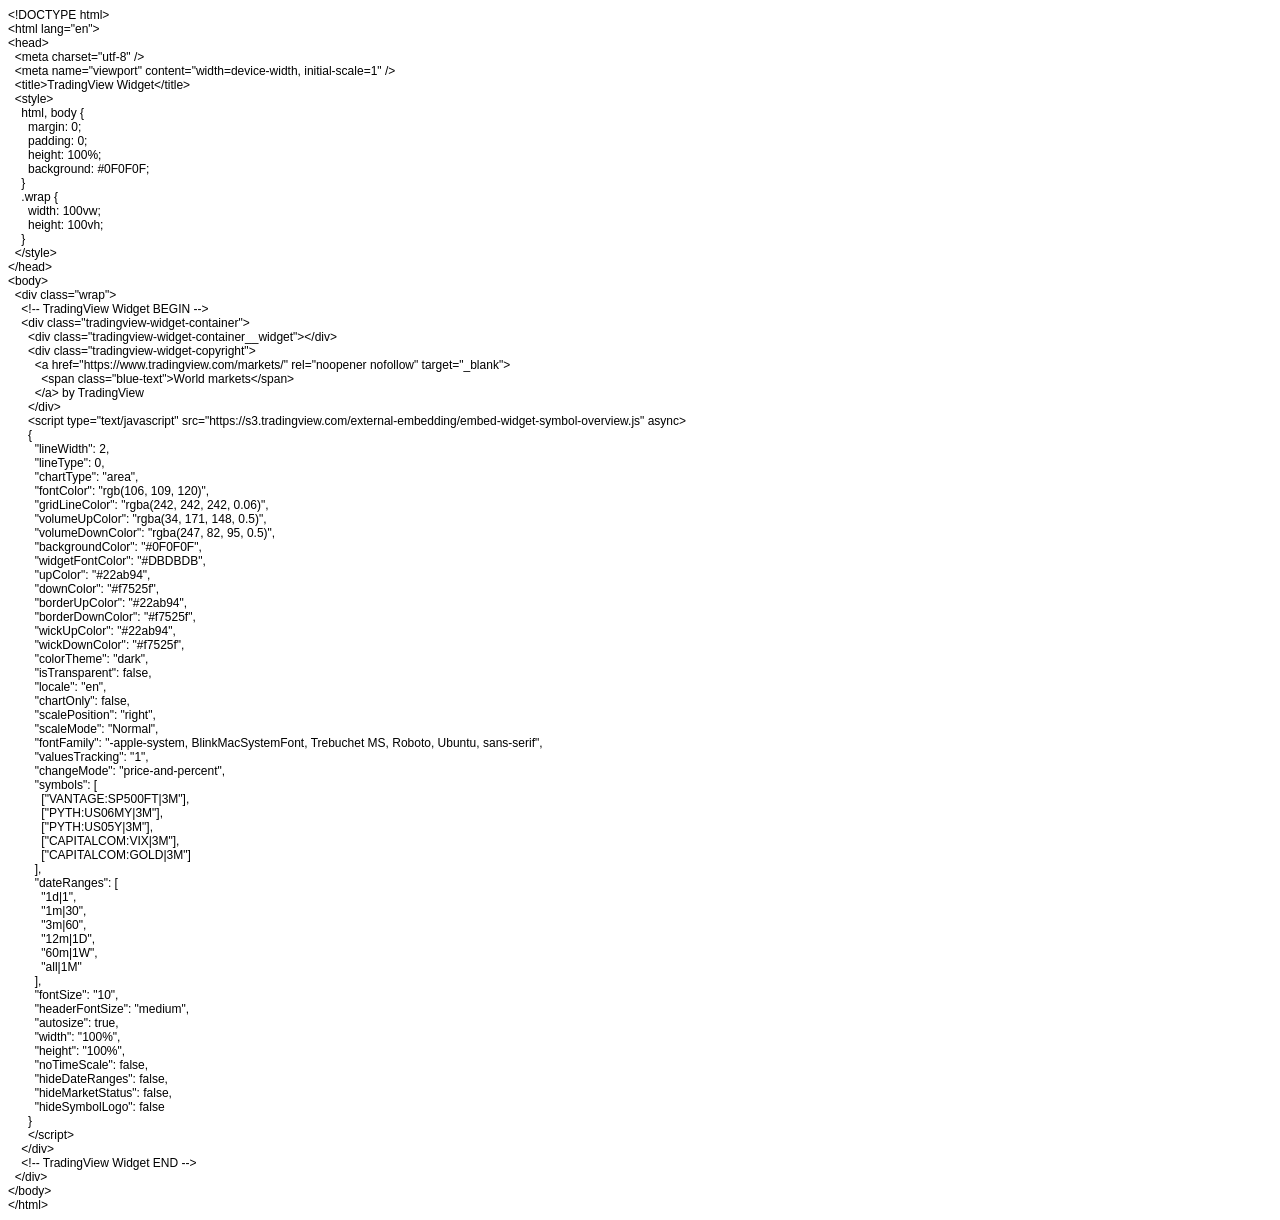
==== index.html @ 5de0cd84 "Add files via upload" ====
<!DOCTYPE html PUBLIC "-//W3C//DTD HTML 4.01//EN" "http://www.w3.org/TR/html4/strict.dtd">
<html>
<head>
  <meta http-equiv="Content-Type" content="text/html; charset=utf-8">
  <meta http-equiv="Content-Style-Type" content="text/css">
  <title></title>
  <meta name="Generator" content="Cocoa HTML Writer">
  <meta name="CocoaVersion" content="2685.1">
  <style type="text/css">
    p.p1 {margin: 0.0px 0.0px 0.0px 0.0px; font: 12.0px Helvetica}
  </style>
</head>
<body>
<p class="p1">&lt;!DOCTYPE html&gt;</p>
<p class="p1">&lt;html lang="en"&gt;</p>
<p class="p1">&lt;head&gt;</p>
<p class="p1"><span class="Apple-converted-space">  </span>&lt;meta charset="utf-8" /&gt;</p>
<p class="p1"><span class="Apple-converted-space">  </span>&lt;meta name="viewport" content="width=device-width, initial-scale=1" /&gt;</p>
<p class="p1"><span class="Apple-converted-space">  </span>&lt;title&gt;TradingView Widget&lt;/title&gt;</p>
<p class="p1"><span class="Apple-converted-space">  </span>&lt;style&gt;</p>
<p class="p1"><span class="Apple-converted-space">    </span>html, body {</p>
<p class="p1"><span class="Apple-converted-space">      </span>margin: 0;</p>
<p class="p1"><span class="Apple-converted-space">      </span>padding: 0;</p>
<p class="p1"><span class="Apple-converted-space">      </span>height: 100%;</p>
<p class="p1"><span class="Apple-converted-space">      </span>background: #0F0F0F;</p>
<p class="p1"><span class="Apple-converted-space">    </span>}</p>
<p class="p1"><span class="Apple-converted-space">    </span>.wrap {</p>
<p class="p1"><span class="Apple-converted-space">      </span>width: 100vw;</p>
<p class="p1"><span class="Apple-converted-space">      </span>height: 100vh;</p>
<p class="p1"><span class="Apple-converted-space">    </span>}</p>
<p class="p1"><span class="Apple-converted-space">  </span>&lt;/style&gt;</p>
<p class="p1">&lt;/head&gt;</p>
<p class="p1">&lt;body&gt;</p>
<p class="p1"><span class="Apple-converted-space">  </span>&lt;div class="wrap"&gt;</p>
<p class="p1"><span class="Apple-converted-space">    </span>&lt;!-- TradingView Widget BEGIN --&gt;</p>
<p class="p1"><span class="Apple-converted-space">    </span>&lt;div class="tradingview-widget-container"&gt;</p>
<p class="p1"><span class="Apple-converted-space">      </span>&lt;div class="tradingview-widget-container__widget"&gt;&lt;/div&gt;</p>
<p class="p1"><span class="Apple-converted-space">      </span>&lt;div class="tradingview-widget-copyright"&gt;</p>
<p class="p1"><span class="Apple-converted-space">        </span>&lt;a href="https://www.tradingview.com/markets/" rel="noopener nofollow" target="_blank"&gt;</p>
<p class="p1"><span class="Apple-converted-space">          </span>&lt;span class="blue-text"&gt;World markets&lt;/span&gt;</p>
<p class="p1"><span class="Apple-converted-space">        </span>&lt;/a&gt; by TradingView</p>
<p class="p1"><span class="Apple-converted-space">      </span>&lt;/div&gt;</p>
<p class="p1"><span class="Apple-converted-space">      </span>&lt;script type="text/javascript" src="https://s3.tradingview.com/external-embedding/embed-widget-symbol-overview.js" async&gt;</p>
<p class="p1"><span class="Apple-converted-space">      </span>{</p>
<p class="p1"><span class="Apple-converted-space">        </span>"lineWidth": 2,</p>
<p class="p1"><span class="Apple-converted-space">        </span>"lineType": 0,</p>
<p class="p1"><span class="Apple-converted-space">        </span>"chartType": "area",</p>
<p class="p1"><span class="Apple-converted-space">        </span>"fontColor": "rgb(106, 109, 120)",</p>
<p class="p1"><span class="Apple-converted-space">        </span>"gridLineColor": "rgba(242, 242, 242, 0.06)",</p>
<p class="p1"><span class="Apple-converted-space">        </span>"volumeUpColor": "rgba(34, 171, 148, 0.5)",</p>
<p class="p1"><span class="Apple-converted-space">        </span>"volumeDownColor": "rgba(247, 82, 95, 0.5)",</p>
<p class="p1"><span class="Apple-converted-space">        </span>"backgroundColor": "#0F0F0F",</p>
<p class="p1"><span class="Apple-converted-space">        </span>"widgetFontColor": "#DBDBDB",</p>
<p class="p1"><span class="Apple-converted-space">        </span>"upColor": "#22ab94",</p>
<p class="p1"><span class="Apple-converted-space">        </span>"downColor": "#f7525f",</p>
<p class="p1"><span class="Apple-converted-space">        </span>"borderUpColor": "#22ab94",</p>
<p class="p1"><span class="Apple-converted-space">        </span>"borderDownColor": "#f7525f",</p>
<p class="p1"><span class="Apple-converted-space">        </span>"wickUpColor": "#22ab94",</p>
<p class="p1"><span class="Apple-converted-space">        </span>"wickDownColor": "#f7525f",</p>
<p class="p1"><span class="Apple-converted-space">        </span>"colorTheme": "dark",</p>
<p class="p1"><span class="Apple-converted-space">        </span>"isTransparent": false,</p>
<p class="p1"><span class="Apple-converted-space">        </span>"locale": "en",</p>
<p class="p1"><span class="Apple-converted-space">        </span>"chartOnly": false,</p>
<p class="p1"><span class="Apple-converted-space">        </span>"scalePosition": "right",</p>
<p class="p1"><span class="Apple-converted-space">        </span>"scaleMode": "Normal",</p>
<p class="p1"><span class="Apple-converted-space">        </span>"fontFamily": "-apple-system, BlinkMacSystemFont, Trebuchet MS, Roboto, Ubuntu, sans-serif",</p>
<p class="p1"><span class="Apple-converted-space">        </span>"valuesTracking": "1",</p>
<p class="p1"><span class="Apple-converted-space">        </span>"changeMode": "price-and-percent",</p>
<p class="p1"><span class="Apple-converted-space">        </span>"symbols": [</p>
<p class="p1"><span class="Apple-converted-space">          </span>["VANTAGE:SP500FT|3M"],</p>
<p class="p1"><span class="Apple-converted-space">          </span>["PYTH:US06MY|3M"],</p>
<p class="p1"><span class="Apple-converted-space">          </span>["PYTH:US05Y|3M"],</p>
<p class="p1"><span class="Apple-converted-space">          </span>["CAPITALCOM:VIX|3M"],</p>
<p class="p1"><span class="Apple-converted-space">          </span>["CAPITALCOM:GOLD|3M"]</p>
<p class="p1"><span class="Apple-converted-space">        </span>],</p>
<p class="p1"><span class="Apple-converted-space">        </span>"dateRanges": [</p>
<p class="p1"><span class="Apple-converted-space">          </span>"1d|1",</p>
<p class="p1"><span class="Apple-converted-space">          </span>"1m|30",</p>
<p class="p1"><span class="Apple-converted-space">          </span>"3m|60",</p>
<p class="p1"><span class="Apple-converted-space">          </span>"12m|1D",</p>
<p class="p1"><span class="Apple-converted-space">          </span>"60m|1W",</p>
<p class="p1"><span class="Apple-converted-space">          </span>"all|1M"</p>
<p class="p1"><span class="Apple-converted-space">        </span>],</p>
<p class="p1"><span class="Apple-converted-space">        </span>"fontSize": "10",</p>
<p class="p1"><span class="Apple-converted-space">        </span>"headerFontSize": "medium",</p>
<p class="p1"><span class="Apple-converted-space">        </span>"autosize": true,</p>
<p class="p1"><span class="Apple-converted-space">        </span>"width": "100%",</p>
<p class="p1"><span class="Apple-converted-space">        </span>"height": "100%",</p>
<p class="p1"><span class="Apple-converted-space">        </span>"noTimeScale": false,</p>
<p class="p1"><span class="Apple-converted-space">        </span>"hideDateRanges": false,</p>
<p class="p1"><span class="Apple-converted-space">        </span>"hideMarketStatus": false,</p>
<p class="p1"><span class="Apple-converted-space">        </span>"hideSymbolLogo": false</p>
<p class="p1"><span class="Apple-converted-space">      </span>}</p>
<p class="p1"><span class="Apple-converted-space">      </span>&lt;/script&gt;</p>
<p class="p1"><span class="Apple-converted-space">    </span>&lt;/div&gt;</p>
<p class="p1"><span class="Apple-converted-space">    </span>&lt;!-- TradingView Widget END --&gt;</p>
<p class="p1"><span class="Apple-converted-space">  </span>&lt;/div&gt;</p>
<p class="p1">&lt;/body&gt;</p>
<p class="p1">&lt;/html&gt;</p>
</body>
</html>
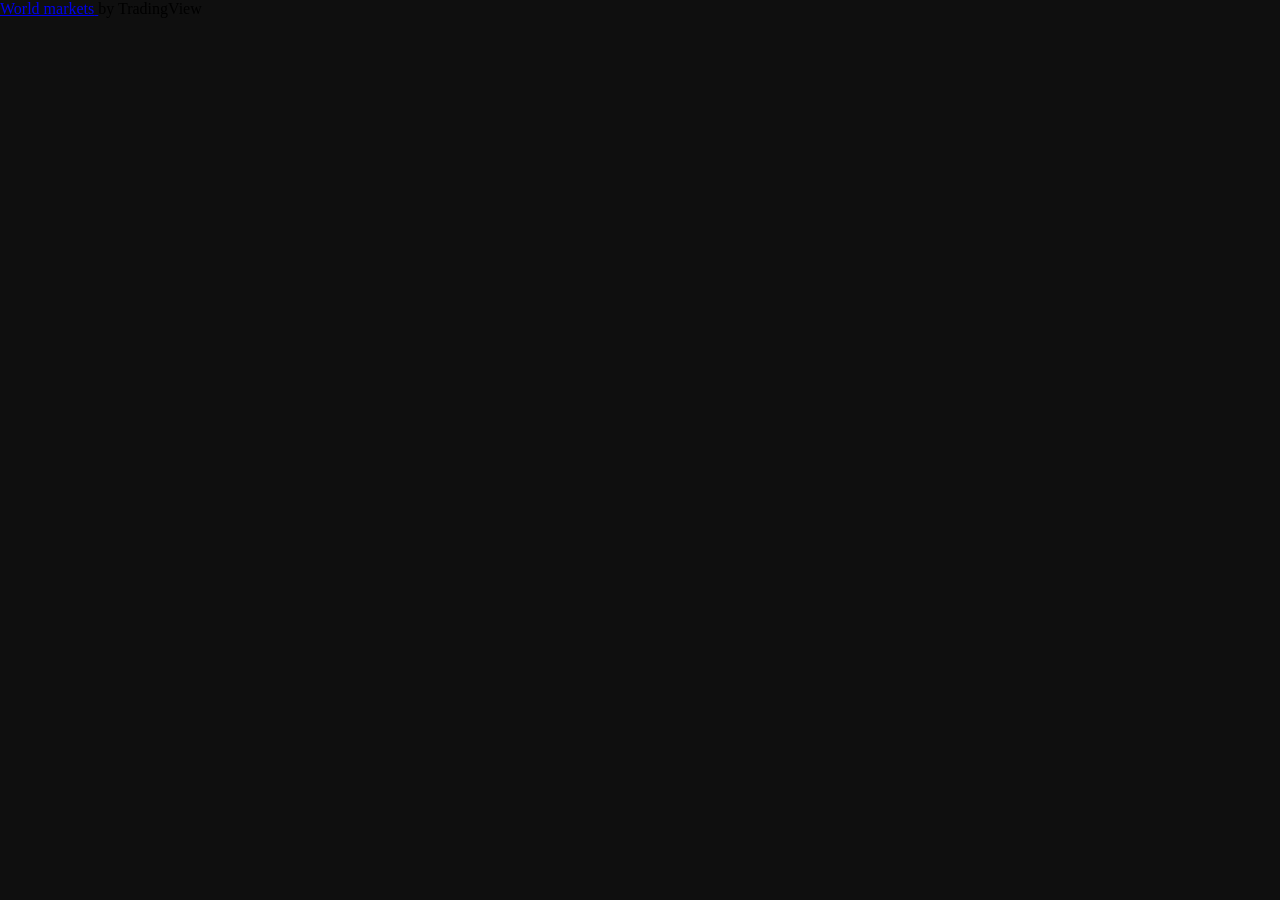
==== commit 1f25b06d: "Refactor HTML structure and add TradingView widget Updated the HTML structure to modern standards, i" ====
--- a/index.html
+++ b/index.html
@@ -1,101 +1,86 @@
-<!DOCTYPE html PUBLIC "-//W3C//DTD HTML 4.01//EN" "http://www.w3.org/TR/html4/strict.dtd">
-<html>
+<!DOCTYPE html>
+<html lang="en">
 <head>
-  <meta http-equiv="Content-Type" content="text/html; charset=utf-8">
-  <meta http-equiv="Content-Style-Type" content="text/css">
-  <title></title>
-  <meta name="Generator" content="Cocoa HTML Writer">
-  <meta name="CocoaVersion" content="2685.1">
-  <style type="text/css">
-    p.p1 {margin: 0.0px 0.0px 0.0px 0.0px; font: 12.0px Helvetica}
+  <meta charset="utf-8" />
+  <meta name="viewport" content="width=device-width, initial-scale=1" />
+  <title>TradingView Widget</title>
+  <style>
+    html, body {
+      margin: 0;
+      padding: 0;
+      height: 100%;
+      background: #0F0F0F;
+    }
+    .wrap {
+      width: 100vw;
+      height: 100vh;
+    }
   </style>
 </head>
 <body>
-<p class="p1">&lt;!DOCTYPE html&gt;</p>
-<p class="p1">&lt;html lang="en"&gt;</p>
-<p class="p1">&lt;head&gt;</p>
-<p class="p1"><span class="Apple-converted-space">  </span>&lt;meta charset="utf-8" /&gt;</p>
-<p class="p1"><span class="Apple-converted-space">  </span>&lt;meta name="viewport" content="width=device-width, initial-scale=1" /&gt;</p>
-<p class="p1"><span class="Apple-converted-space">  </span>&lt;title&gt;TradingView Widget&lt;/title&gt;</p>
-<p class="p1"><span class="Apple-converted-space">  </span>&lt;style&gt;</p>
-<p class="p1"><span class="Apple-converted-space">    </span>html, body {</p>
-<p class="p1"><span class="Apple-converted-space">      </span>margin: 0;</p>
-<p class="p1"><span class="Apple-converted-space">      </span>padding: 0;</p>
-<p class="p1"><span class="Apple-converted-space">      </span>height: 100%;</p>
-<p class="p1"><span class="Apple-converted-space">      </span>background: #0F0F0F;</p>
-<p class="p1"><span class="Apple-converted-space">    </span>}</p>
-<p class="p1"><span class="Apple-converted-space">    </span>.wrap {</p>
-<p class="p1"><span class="Apple-converted-space">      </span>width: 100vw;</p>
-<p class="p1"><span class="Apple-converted-space">      </span>height: 100vh;</p>
-<p class="p1"><span class="Apple-converted-space">    </span>}</p>
-<p class="p1"><span class="Apple-converted-space">  </span>&lt;/style&gt;</p>
-<p class="p1">&lt;/head&gt;</p>
-<p class="p1">&lt;body&gt;</p>
-<p class="p1"><span class="Apple-converted-space">  </span>&lt;div class="wrap"&gt;</p>
-<p class="p1"><span class="Apple-converted-space">    </span>&lt;!-- TradingView Widget BEGIN --&gt;</p>
-<p class="p1"><span class="Apple-converted-space">    </span>&lt;div class="tradingview-widget-container"&gt;</p>
-<p class="p1"><span class="Apple-converted-space">      </span>&lt;div class="tradingview-widget-container__widget"&gt;&lt;/div&gt;</p>
-<p class="p1"><span class="Apple-converted-space">      </span>&lt;div class="tradingview-widget-copyright"&gt;</p>
-<p class="p1"><span class="Apple-converted-space">        </span>&lt;a href="https://www.tradingview.com/markets/" rel="noopener nofollow" target="_blank"&gt;</p>
-<p class="p1"><span class="Apple-converted-space">          </span>&lt;span class="blue-text"&gt;World markets&lt;/span&gt;</p>
-<p class="p1"><span class="Apple-converted-space">        </span>&lt;/a&gt; by TradingView</p>
-<p class="p1"><span class="Apple-converted-space">      </span>&lt;/div&gt;</p>
-<p class="p1"><span class="Apple-converted-space">      </span>&lt;script type="text/javascript" src="https://s3.tradingview.com/external-embedding/embed-widget-symbol-overview.js" async&gt;</p>
-<p class="p1"><span class="Apple-converted-space">      </span>{</p>
-<p class="p1"><span class="Apple-converted-space">        </span>"lineWidth": 2,</p>
-<p class="p1"><span class="Apple-converted-space">        </span>"lineType": 0,</p>
-<p class="p1"><span class="Apple-converted-space">        </span>"chartType": "area",</p>
-<p class="p1"><span class="Apple-converted-space">        </span>"fontColor": "rgb(106, 109, 120)",</p>
-<p class="p1"><span class="Apple-converted-space">        </span>"gridLineColor": "rgba(242, 242, 242, 0.06)",</p>
-<p class="p1"><span class="Apple-converted-space">        </span>"volumeUpColor": "rgba(34, 171, 148, 0.5)",</p>
-<p class="p1"><span class="Apple-converted-space">        </span>"volumeDownColor": "rgba(247, 82, 95, 0.5)",</p>
-<p class="p1"><span class="Apple-converted-space">        </span>"backgroundColor": "#0F0F0F",</p>
-<p class="p1"><span class="Apple-converted-space">        </span>"widgetFontColor": "#DBDBDB",</p>
-<p class="p1"><span class="Apple-converted-space">        </span>"upColor": "#22ab94",</p>
-<p class="p1"><span class="Apple-converted-space">        </span>"downColor": "#f7525f",</p>
-<p class="p1"><span class="Apple-converted-space">        </span>"borderUpColor": "#22ab94",</p>
-<p class="p1"><span class="Apple-converted-space">        </span>"borderDownColor": "#f7525f",</p>
-<p class="p1"><span class="Apple-converted-space">        </span>"wickUpColor": "#22ab94",</p>
-<p class="p1"><span class="Apple-converted-space">        </span>"wickDownColor": "#f7525f",</p>
-<p class="p1"><span class="Apple-converted-space">        </span>"colorTheme": "dark",</p>
-<p class="p1"><span class="Apple-converted-space">        </span>"isTransparent": false,</p>
-<p class="p1"><span class="Apple-converted-space">        </span>"locale": "en",</p>
-<p class="p1"><span class="Apple-converted-space">        </span>"chartOnly": false,</p>
-<p class="p1"><span class="Apple-converted-space">        </span>"scalePosition": "right",</p>
-<p class="p1"><span class="Apple-converted-space">        </span>"scaleMode": "Normal",</p>
-<p class="p1"><span class="Apple-converted-space">        </span>"fontFamily": "-apple-system, BlinkMacSystemFont, Trebuchet MS, Roboto, Ubuntu, sans-serif",</p>
-<p class="p1"><span class="Apple-converted-space">        </span>"valuesTracking": "1",</p>
-<p class="p1"><span class="Apple-converted-space">        </span>"changeMode": "price-and-percent",</p>
-<p class="p1"><span class="Apple-converted-space">        </span>"symbols": [</p>
-<p class="p1"><span class="Apple-converted-space">          </span>["VANTAGE:SP500FT|3M"],</p>
-<p class="p1"><span class="Apple-converted-space">          </span>["PYTH:US06MY|3M"],</p>
-<p class="p1"><span class="Apple-converted-space">          </span>["PYTH:US05Y|3M"],</p>
-<p class="p1"><span class="Apple-converted-space">          </span>["CAPITALCOM:VIX|3M"],</p>
-<p class="p1"><span class="Apple-converted-space">          </span>["CAPITALCOM:GOLD|3M"]</p>
-<p class="p1"><span class="Apple-converted-space">        </span>],</p>
-<p class="p1"><span class="Apple-converted-space">        </span>"dateRanges": [</p>
-<p class="p1"><span class="Apple-converted-space">          </span>"1d|1",</p>
-<p class="p1"><span class="Apple-converted-space">          </span>"1m|30",</p>
-<p class="p1"><span class="Apple-converted-space">          </span>"3m|60",</p>
-<p class="p1"><span class="Apple-converted-space">          </span>"12m|1D",</p>
-<p class="p1"><span class="Apple-converted-space">          </span>"60m|1W",</p>
-<p class="p1"><span class="Apple-converted-space">          </span>"all|1M"</p>
-<p class="p1"><span class="Apple-converted-space">        </span>],</p>
-<p class="p1"><span class="Apple-converted-space">        </span>"fontSize": "10",</p>
-<p class="p1"><span class="Apple-converted-space">        </span>"headerFontSize": "medium",</p>
-<p class="p1"><span class="Apple-converted-space">        </span>"autosize": true,</p>
-<p class="p1"><span class="Apple-converted-space">        </span>"width": "100%",</p>
-<p class="p1"><span class="Apple-converted-space">        </span>"height": "100%",</p>
-<p class="p1"><span class="Apple-converted-space">        </span>"noTimeScale": false,</p>
-<p class="p1"><span class="Apple-converted-space">        </span>"hideDateRanges": false,</p>
-<p class="p1"><span class="Apple-converted-space">        </span>"hideMarketStatus": false,</p>
-<p class="p1"><span class="Apple-converted-space">        </span>"hideSymbolLogo": false</p>
-<p class="p1"><span class="Apple-converted-space">      </span>}</p>
-<p class="p1"><span class="Apple-converted-space">      </span>&lt;/script&gt;</p>
-<p class="p1"><span class="Apple-converted-space">    </span>&lt;/div&gt;</p>
-<p class="p1"><span class="Apple-converted-space">    </span>&lt;!-- TradingView Widget END --&gt;</p>
-<p class="p1"><span class="Apple-converted-space">  </span>&lt;/div&gt;</p>
-<p class="p1">&lt;/body&gt;</p>
-<p class="p1">&lt;/html&gt;</p>
+  <div class="wrap">
+    <!-- TradingView Widget BEGIN -->
+    <div class="tradingview-widget-container">
+      <div class="tradingview-widget-container__widget"></div>
+      <div class="tradingview-widget-copyright">
+        <a href="https://www.tradingview.com/markets/" rel="noopener nofollow" target="_blank">
+          <span class="blue-text">World markets</span>
+        </a> by TradingView
+      </div>
+      <script type="text/javascript" src="https://s3.tradingview.com/external-embedding/embed-widget-symbol-overview.js" async>
+      {
+        "lineWidth": 2,
+        "lineType": 0,
+        "chartType": "area",
+        "fontColor": "rgb(106, 109, 120)",
+        "gridLineColor": "rgba(242, 242, 242, 0.06)",
+        "volumeUpColor": "rgba(34, 171, 148, 0.5)",
+        "volumeDownColor": "rgba(247, 82, 95, 0.5)",
+        "backgroundColor": "#0F0F0F",
+        "widgetFontColor": "#DBDBDB",
+        "upColor": "#22ab94",
+        "downColor": "#f7525f",
+        "borderUpColor": "#22ab94",
+        "borderDownColor": "#f7525f",
+        "wickUpColor": "#22ab94",
+        "wickDownColor": "#f7525f",
+        "colorTheme": "dark",
+        "isTransparent": false,
+        "locale": "en",
+        "chartOnly": false,
+        "scalePosition": "right",
+        "scaleMode": "Normal",
+        "fontFamily": "-apple-system, BlinkMacSystemFont, Trebuchet MS, Roboto, Ubuntu, sans-serif",
+        "valuesTracking": "1",
+        "changeMode": "price-and-percent",
+        "symbols": [
+          ["VANTAGE:SP500FT|3M"],
+          ["PYTH:US06MY|3M"],
+          ["PYTH:US05Y|3M"],
+          ["CAPITALCOM:VIX|3M"],
+          ["CAPITALCOM:GOLD|3M"]
+        ],
+        "dateRanges": [
+          "1d|1",
+          "1m|30",
+          "3m|60",
+          "12m|1D",
+          "60m|1W",
+          "all|1M"
+        ],
+        "fontSize": "10",
+        "headerFontSize": "medium",
+        "autosize": true,
+        "width": "100%",
+        "height": "100%",
+        "noTimeScale": false,
+        "hideDateRanges": false,
+        "hideMarketStatus": false,
+        "hideSymbolLogo": false
+      }
+      </script>
+    </div>
+    <!-- TradingView Widget END -->
+  </div>
 </body>
 </html>
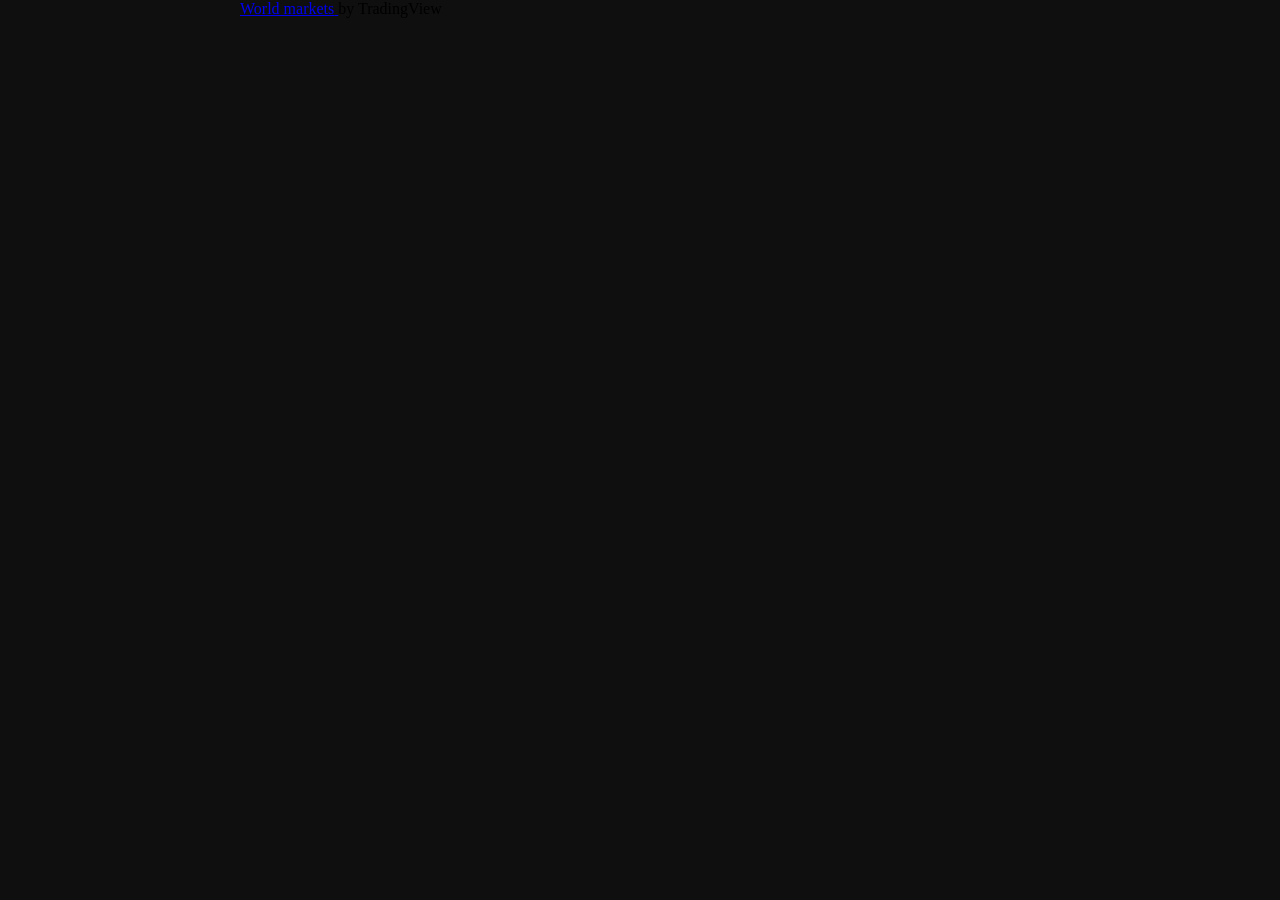
==== commit 3cc3bfd3: "Link external stylesheet instead of inline styles Replaced internal styles with an external styleshe" ====
--- a/index.html
+++ b/index.html
@@ -4,18 +4,7 @@
   <meta charset="utf-8" />
   <meta name="viewport" content="width=device-width, initial-scale=1" />
   <title>TradingView Widget</title>
-  <style>
-    html, body {
-      margin: 0;
-      padding: 0;
-      height: 100%;
-      background: #0F0F0F;
-    }
-    .wrap {
-      width: 100vw;
-      height: 100vh;
-    }
-  </style>
+  <link rel="stylesheet" href="style.css" />
 </head>
 <body>
   <div class="wrap">
--- a/style.css
+++ b/style.css
@@ -0,0 +1,17 @@
+/* style.css */
+
+html, body {
+  margin: 0;
+  padding: 0;
+  height: 100%;
+  background: #0F0F0F;    /* same dark background */
+}
+
+/* container that TradingView lives in */
+.wrap {
+  width: 800px;           /* desired width  */
+  height: 1600px;         /* desired height */
+  max-width: 100%;        /* don’t overflow smaller frames */
+  max-height: 100vh;
+  margin: 0 auto;         /* center horizontally on wide screens */
+}
